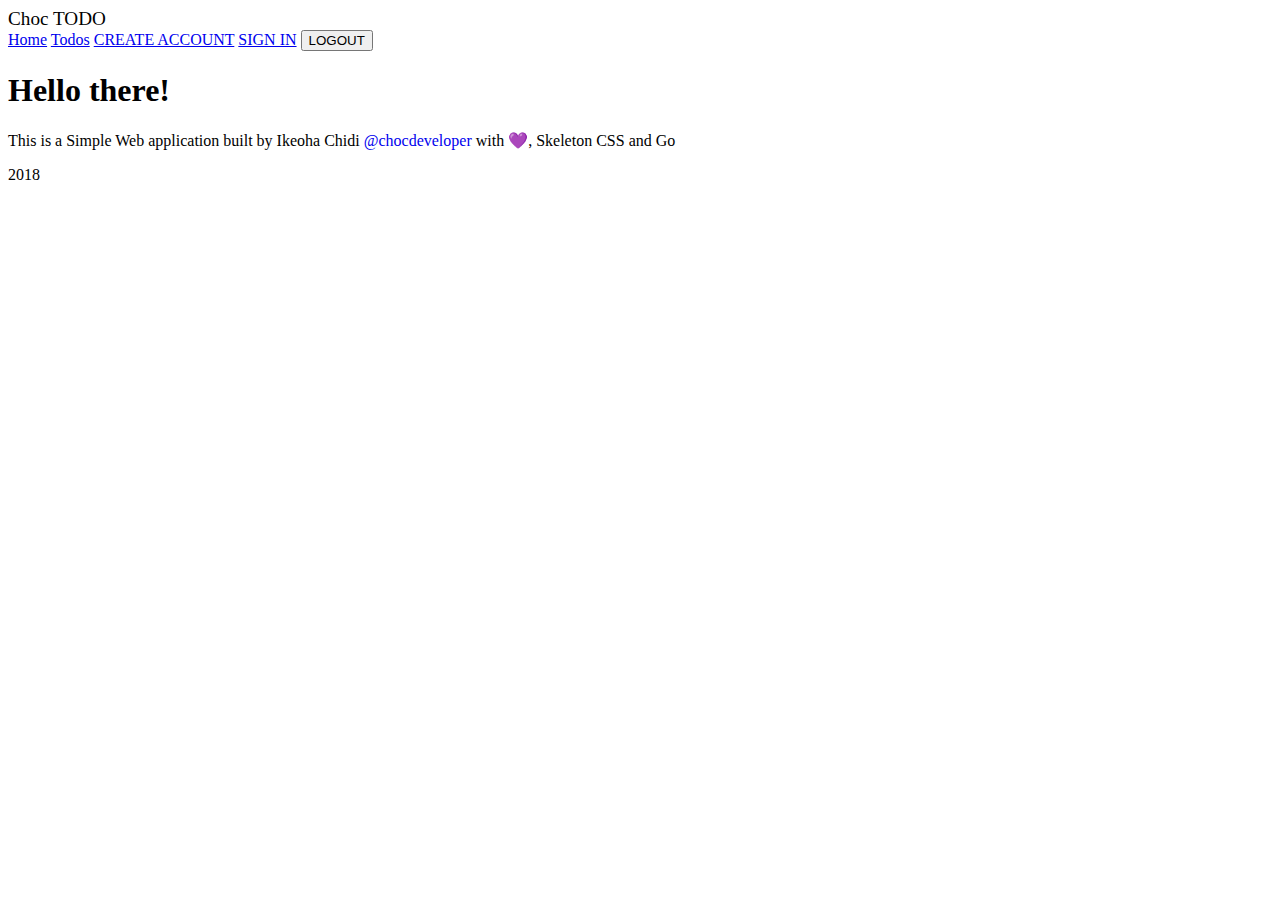
==== views/index.html @ 6ed64b33 "added simple css styling" ====
<!DOCTYPE html>
<html lang="en">
<head>
    <meta charset="UTF-8">
    <meta name="viewport" content="width=device-width, initial-scale=1.0">
    <meta http-equiv="X-UA-Compatible" content="ie=edge">
    <link rel="stylesheet" href="static/css/normalize.css">
    <link rel="stylesheet" href="static/css/skeleton.css">
    <link rel="stylesheet" href="static/css/style.css">
    <title>Choc Todo</title>
</head>
<body>
    <div class="row">
        <nav class="container">
            <span style="font-size: 120%">Choc TODO</span>
            <div>
                <a href="/" class="button">Home</a>
                <a href="/todo" class="button">Todos</a>
                <a href="/signup" class="button">CREATE ACCOUNT</a>
                <a href="/login" class="button button-primary">SIGN IN</a>
                <button class="button" id="logout">LOGOUT</button>
            </div>
        </nav>
    </div>
    <div class="row">
        <div class="container center-text">
            <h1>Hello there!</h1>
            <p>This is a Simple Web application built by Ikeoha Chidi <a style="text-decoration: none;" href="https://twitter.com/chocdeveloper"> @chocdeveloper </a>with 💜, Skeleton CSS and Go</p>
            <p>2018</p>
        </div>
    </div>
    <script src="static/js/script.js"></script>
</body>
</html>
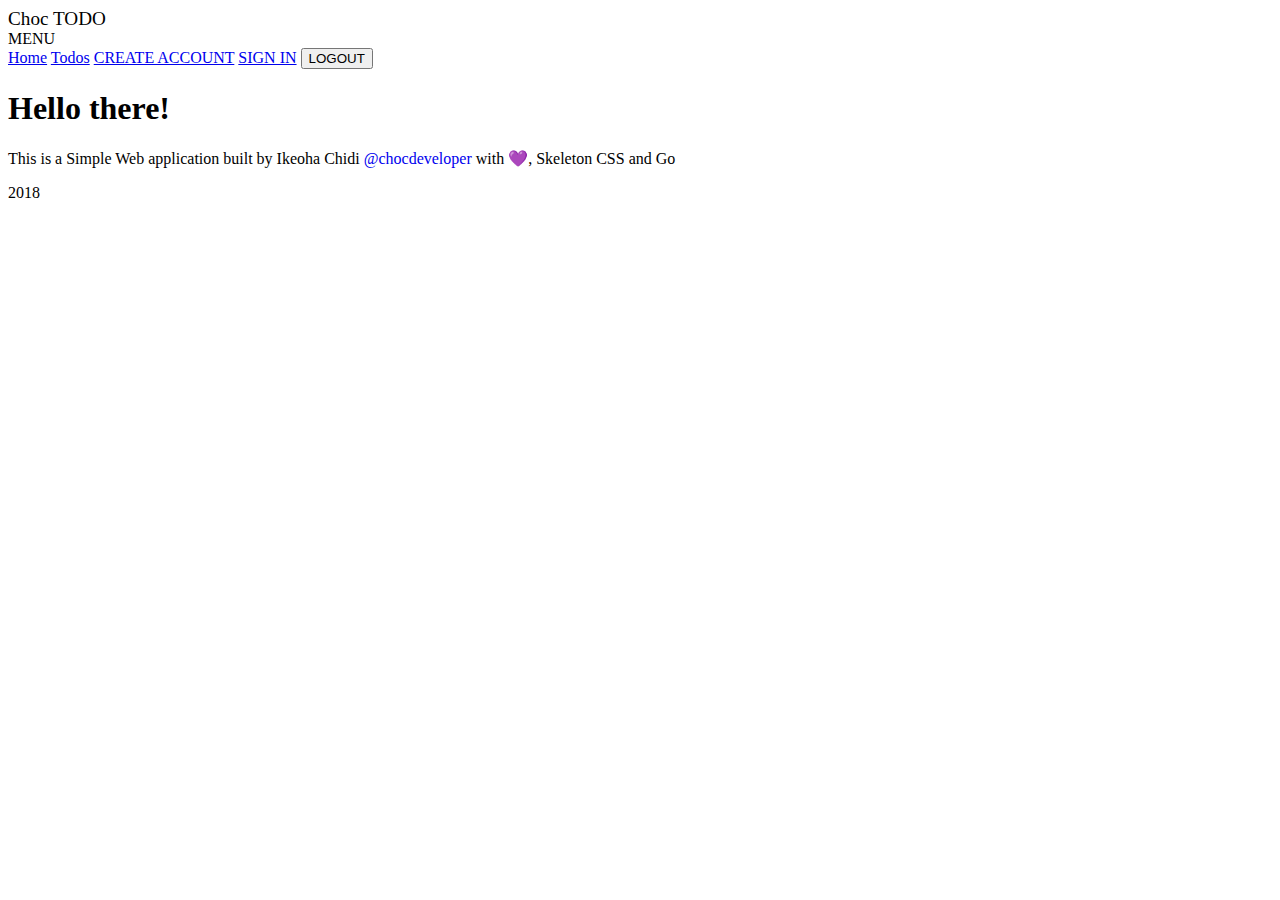
==== commit 6abdee26: "added more css styling" ====
--- a/views/index.html
+++ b/views/index.html
@@ -13,7 +13,8 @@
     <div class="row">
         <nav class="container">
             <span style="font-size: 120%">Choc TODO</span>
-            <div>
+            <div id="menu_btn">MENU</div>
+            <div id="menu">
                 <a href="/" class="button">Home</a>
                 <a href="/todo" class="button">Todos</a>
                 <a href="/signup" class="button">CREATE ACCOUNT</a>
